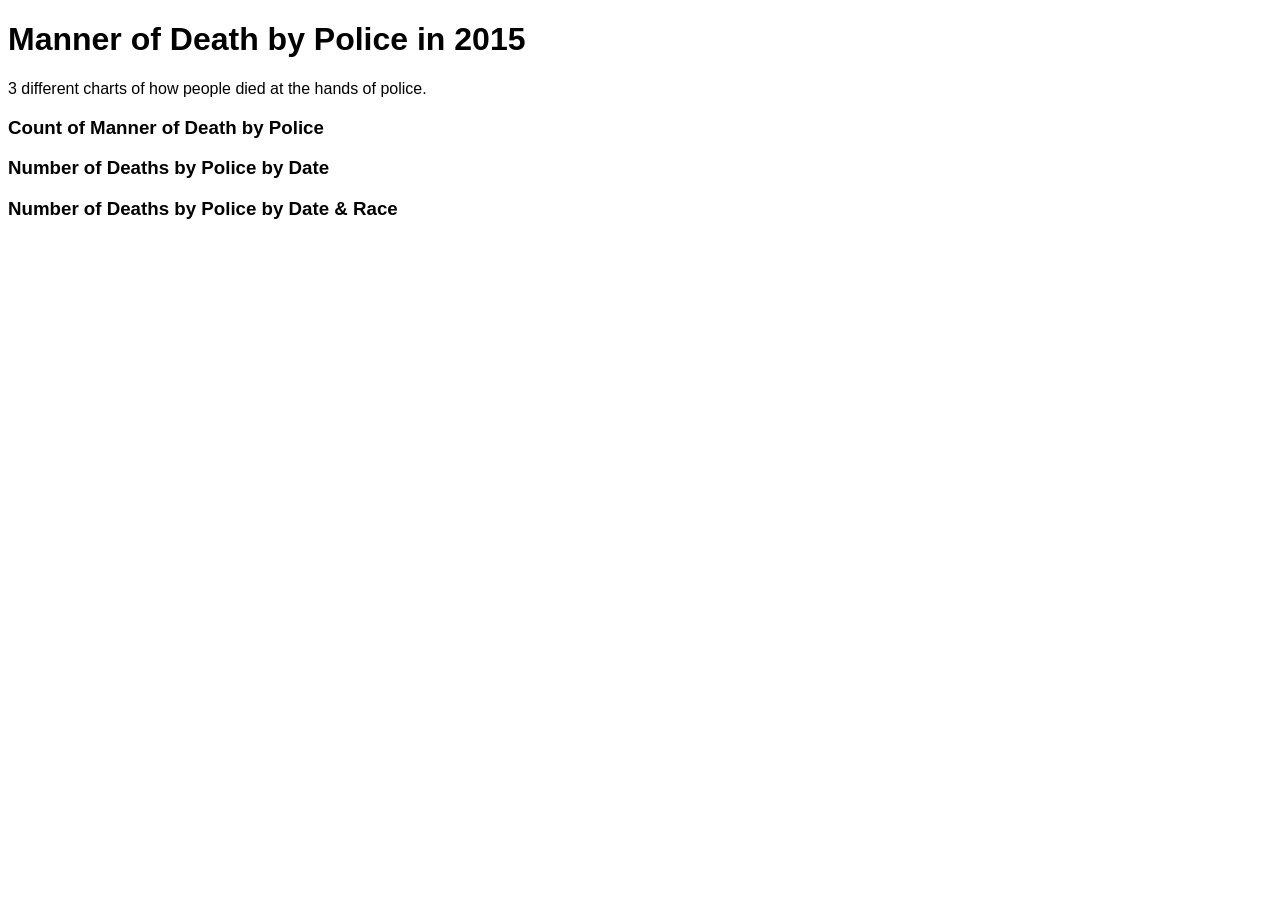
==== week_06/homework/bar_hw.html @ d9f919ca "pushing hw files" ====
<!DOCTYPE html>
<html lang="en">
<head>
    <meta charset="UTF-8">
    <meta http-equiv="X-UA-Compatible" content="IE=edge">
    <meta name="viewport" content="width=device-width, initial-scale=1.0">
    <title>Homework - 3 charts</title>
    <style>
         * {
      font-family: Arial, Helvetica, sans-serif;
    }

    #container {
      max-width: 2000px;
      margin: 0 auto;
    }

    a { color: #369;}

    svg1 { width: 100%; }
    svg2 { width: 100%; }
    svg3 { width: 100%; }

    text {
      font-size: 10px;
      text-transform: uppercase;
    }

    path.domain { display: none; }

    line {
      stroke: #eee;
      stroke-dasharray: 1px;
    }

    .race { cursor: default; }
    
    .race path {
      stroke-width: 1.5;
      opacity: 0.75;
    }

    .highlight path {
      stroke: steelblue;
      opacity: 1;
    }

    .highlight text { fill: steelblue; }
    </style>
</head>
<body>
    <div id="container">
        <h1>Manner of Death by Police in 2015</h1>
        <p>
            3 different charts of how people died at the hands of police.
        </p>
        <h3> Count of Manner of Death by Police</h3>
        <div id="chart1"></div>
        <h3> Number of Deaths by Police by Date</h3>  
        <div id="chart2"></div>
        <h3> Number of Deaths by Police by Date & Race </h3>    
        <div id="chart3"></div>
    </div>

</body>
    <script src="https://d3js.org/d3.v7.min.js"></script>
    <script src="bar_hw.js"></script> 
    <script src="scatterplot-age.js"></script> 
    <script src="multiline_hw.js"></script> 
</html>
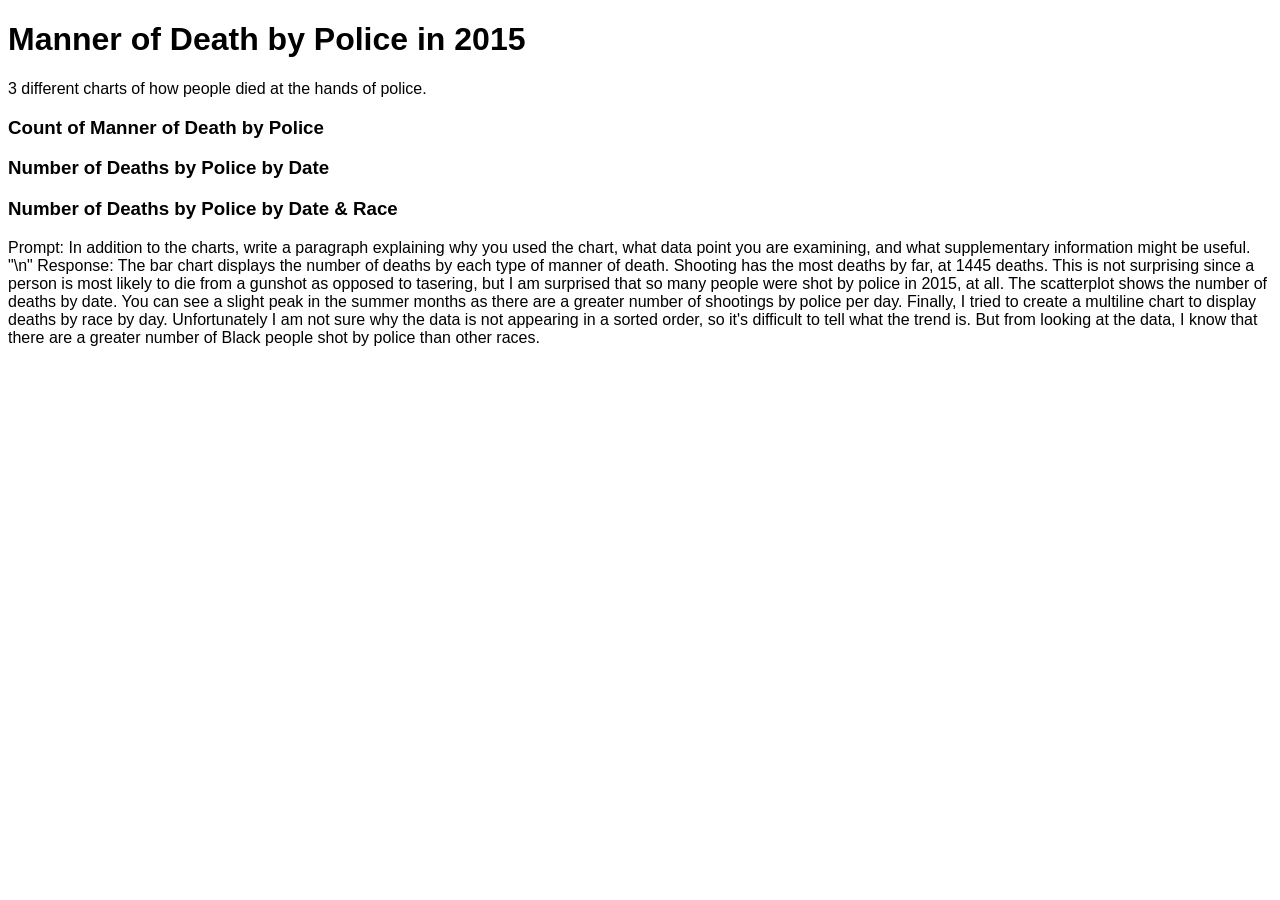
==== commit 65ac493e: "latest files" ====
--- a/week_06/homework/bar_hw.html
+++ b/week_06/homework/bar_hw.html
@@ -17,9 +17,7 @@
 
     a { color: #369;}
 
-    svg1 { width: 100%; }
-    svg2 { width: 100%; }
-    svg3 { width: 100%; }
+    svg { width: 100%; }
 
     text {
       font-size: 10px;
@@ -67,4 +65,12 @@
     <script src="bar_hw.js"></script> 
     <script src="scatterplot-age.js"></script> 
     <script src="multiline_hw.js"></script> 
+    <p>Prompt: In addition to the charts, write a paragraph explaining why you used the chart, what data point you are examining, and what supplementary information might be useful. 
+      "\n"
+      Response: The bar chart displays the number of deaths by each type of manner of death. Shooting has the most deaths by far, at 1445 deaths. 
+      This is not surprising since a person is most likely to die from a gunshot as opposed to tasering, but I am surprised that so many people were shot by police in 2015, at all. 
+      The scatterplot shows the number of deaths by date. You can see a slight peak in the summer months as there are a greater number of shootings by police per day. 
+      Finally, I tried to create a multiline chart to display deaths by race by day. Unfortunately I am not sure why the data is not appearing in a sorted order, so it's difficult to tell 
+      what the trend is. But from looking at the data, I know that there are a greater number of Black people shot by police than other races. 
+    </p>
 </html>
